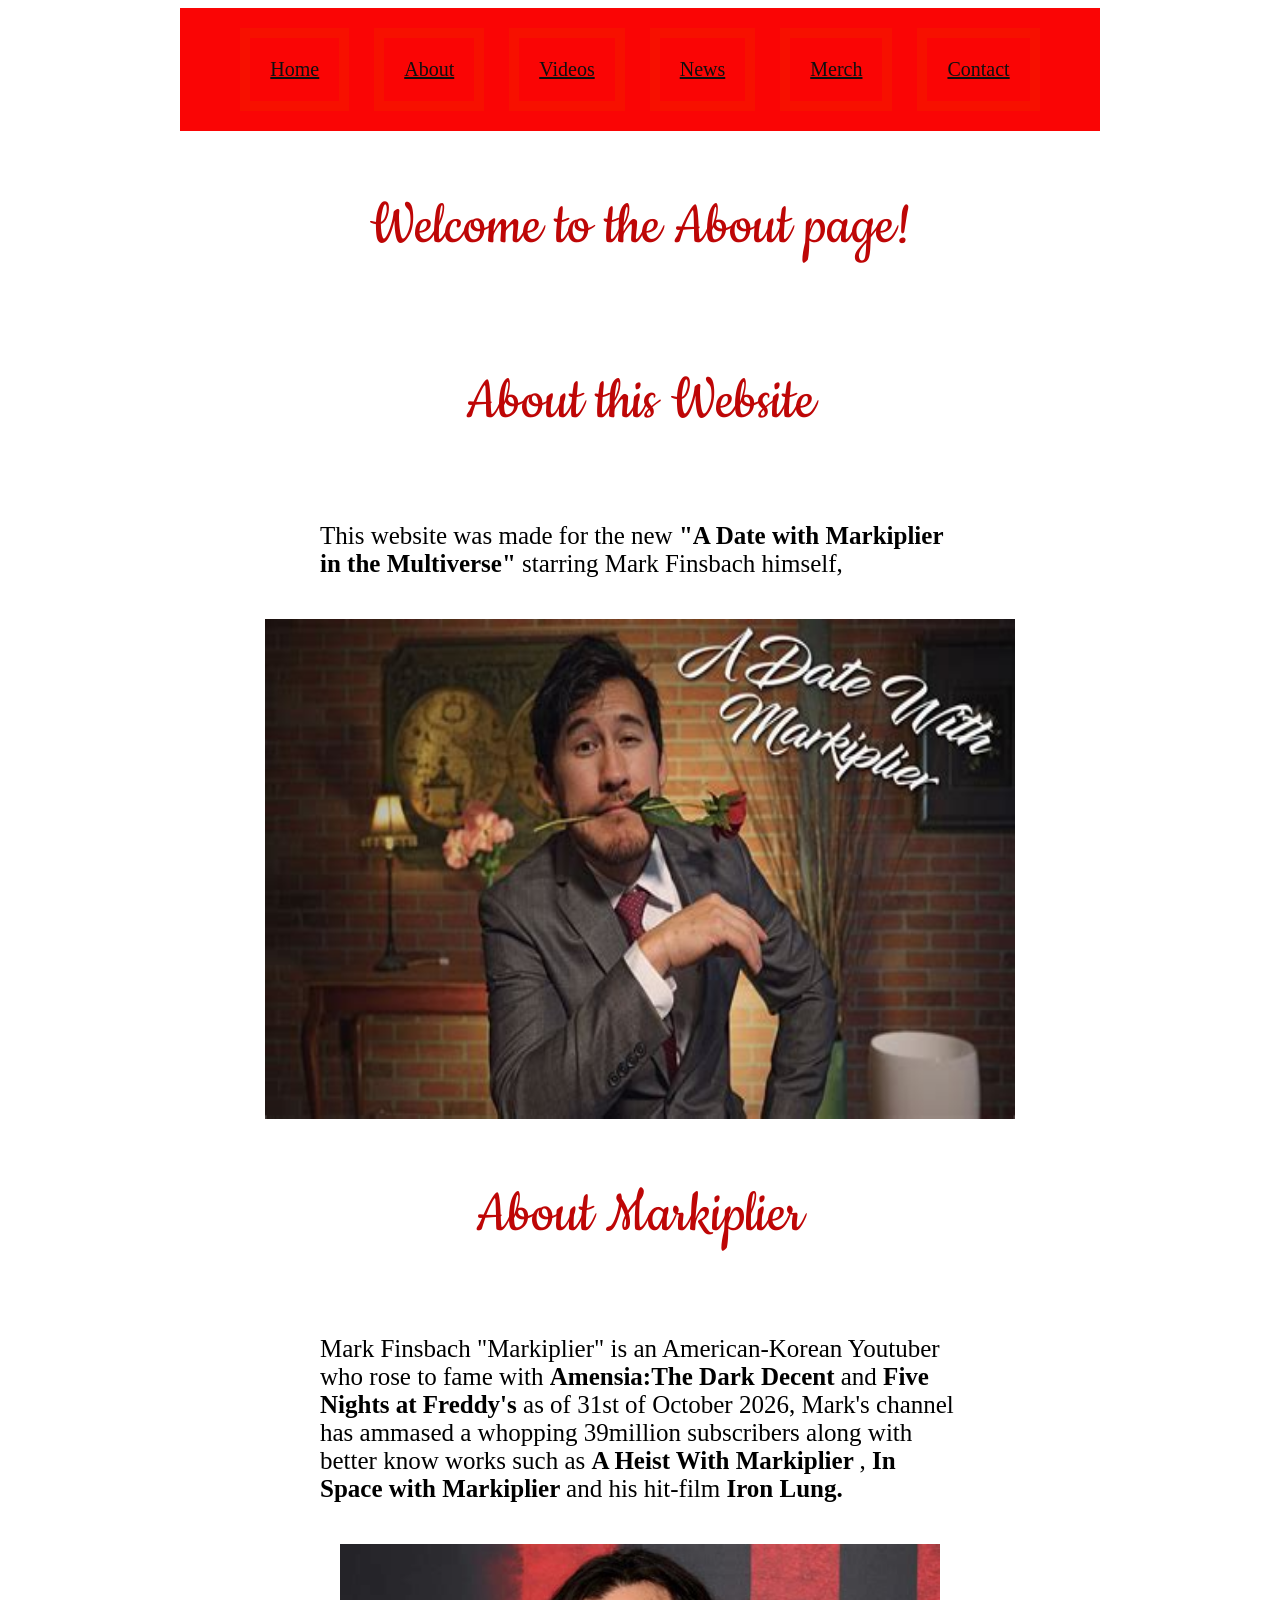
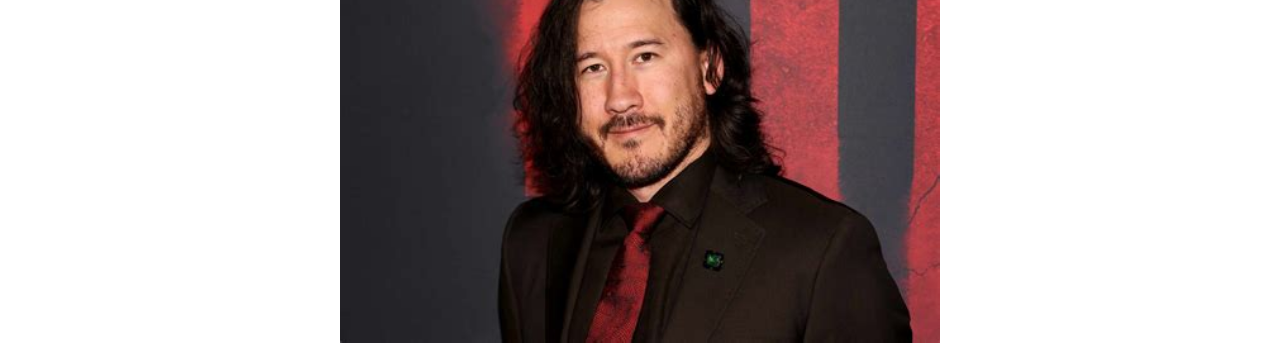
==== Website/About.html @ c777ebb6 "initial commit" ====
<!DOCTYPE html>
<html>

<head>
    <title> About</title>
    <link rel="stylesheet" href="style.css" />
    <link rel="preconnect" href="https://fonts.googleapis.com">
    <link rel="preconnect" href="https://fonts.gstatic.com" crossorigin>
    <link href="https://fonts.googleapis.com/css2?family=Cookie&display=swap" rel="stylesheet">
</head>



<body>

    <main>
        <div class="topnav">
            <span><a href="Home.html">Home</a></span>
            <span><a href="About.html">About</a></span>
            <span><a href="Videos.html">Videos</a></span>
            <span><a href="News.html">News</a></span>
            <span><a href="Merch.html">Merch</a></span>
            <span><a href="Contact.html">Contact</a></span>
        </div>


        <h1 class="cookie-regular">Welcome to the About page!</h1>
        <h1 class="cookie-regular">About this Website</h1>
        <p>This website was made for the new <b> "A Date with Markiplier in the Multiverse" </b> starring Mark Finsbach
            himself,</p>
        <img src="images/Date.jpg" width="750px" height="500px" />

        <h1 class="cookie-regular">About Markiplier</h1>
        <p>Mark Finsbach "Markiplier" is an American-Korean Youtuber who rose to fame with <b> Amensia:The Dark Decent
            </b> and <b> Five Nights at Freddy's </b> as of 31st of October 2026, Mark's channel has ammased a whopping
            39million subscribers along with better know works such as <b> A Heist With Markiplier </b>, <b> In Space
                with Markiplier </b> and his hit-film <b> Iron Lung. </b> </p>
        <img src="images/Mark.jpg" width="600px">

    </main>
</body>

</html>
---- Website/style.css ----
body {
    background-color: bisque rgb(red green blue / alpha);
    color: black
}

h2 {
    margin-left: 1200px;
    text-align: center;
    color: rgb(190, 6, 6);
    font-size: 50px;

}

.cookie-regular {
  font-family: "Cookie", cursive;
  font-weight: 400;
  font-style: normal;
  font-size: 65px;
    color: rgb(190, 6, 6)
}

h1 {
    font-size: 50px;
    color: rgb(190, 6, 6)
}

p {
    font-size: 25px;
    max-width: 38em;
    font: justify-content;
}








.solid {
    border-style: solid
}




.sale {
    font-size: 35px;
    color: rgb(190, 6, 6)
}


.pagetitle {
    align-items: center;
    text-align: left;
}

.pagetitle2 {
    color: hsl(327, 66%, 58%);
    align-content: center;
    text-align: center;
    font-size: 35px
}

div {
    display: flex;
    align-items: center;
    justify-content: center;
}


main {
    max-width: 40rem;
    margin-inline: auto;
    display: flex;
    flex-direction: column;
    align-items: center;
    gap: 1rem;

}




/* nav */

.topnav {
    background-color: rgb(250, 5, 5);
    display: flex;
    flex-direction: row;
    gap: 25px;
    align-items: center;
    padding: 20px 60px;
    justify-content: center;
}

.topnav span {
    display: flex;
  flex-wrap: wrap;
    border: 10px solid rgb(247, 16, 0);
    padding: 1em;

}




.boxed-list {
    border: 5px solid rgb(196, 0, 33);
    padding: 5em;
    margin: 2em
}

.topnav {
    font-size: 20px
}

a {
    color: rgb(15, 15, 15);
}

a:visited {
    color: #2e2626;
}

a:hover {
    color: #b11f1f;
}

/* title */


.Title {
    align-items: left;
    text-align: left;
}

/* forms */

label {
    display: block;
    margin-top: 2rem;
    font-weight: 250;
    font-size: 20px;
    max-width: 36rem;
}

input,
select,
textarea {
    display: block;
    width: 100%;
    max-width: 36rem;
    font: inherit;
    font-size: 20px;
    padding: 0.7rem;
    border: 2px solid #df0707;
    border-radius: 6px;
    cursor: pointer;
}

input:user-invalid,
textarea:user-invalid {
    border-color: #b3261e;
    background: #fff1f0;
}

button {
    margin-top: 2rem;
    padding: 0.7rem 1rem;
    font: inherit;
    font-size: 20px;
    background-color: #da2404;
    color: rgb(255, 253, 248);
    border: 0;
    border-radius: 6px;
    cursor: pointer;
}

/* News */

section {
    display: flex;
    gap: 25px;
}


article {
    border: 2px solid black;
    margin-top: 20px;
    margin-bottom: 20px;
    margin-right: 20px;
    margin-left: 20px;
    background-color: rgba(255, 0, 0, 0.247);
    align-items: center;
    align-content: center;
    align-items: center;
}


.images
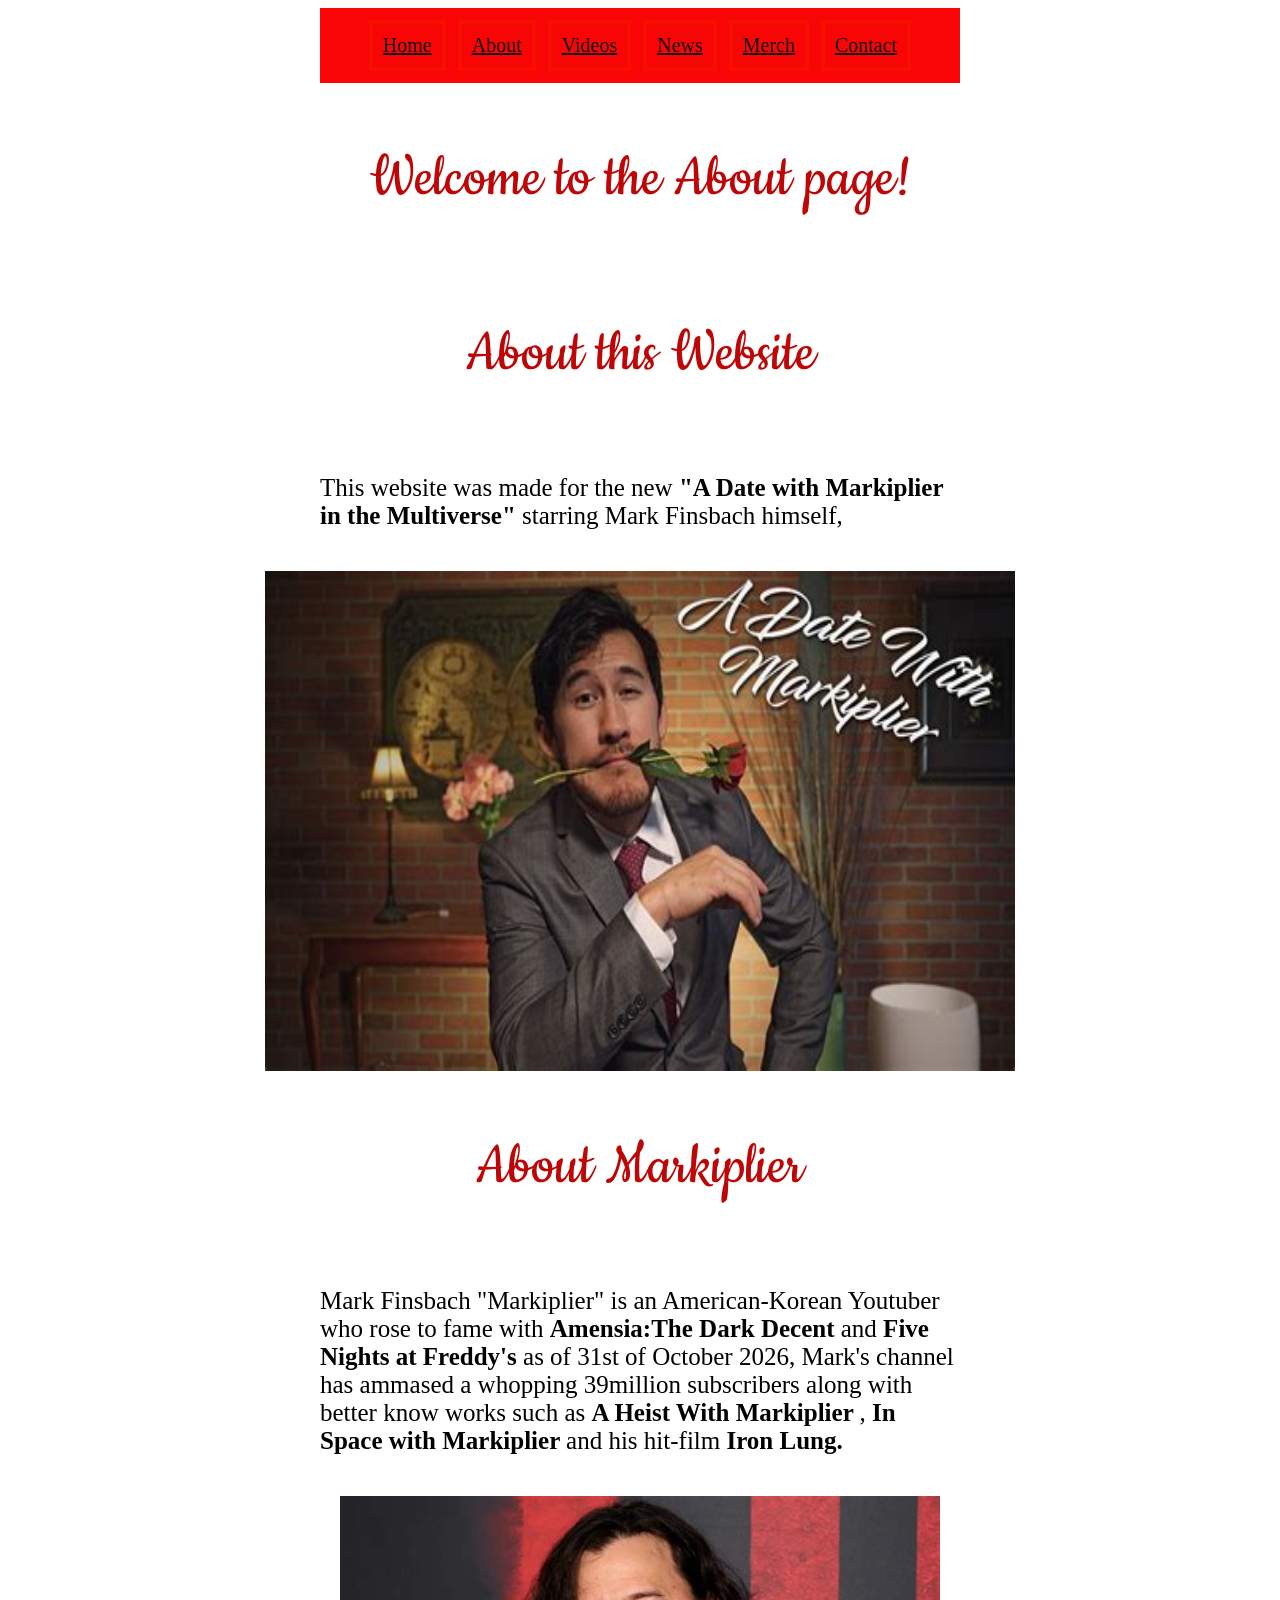
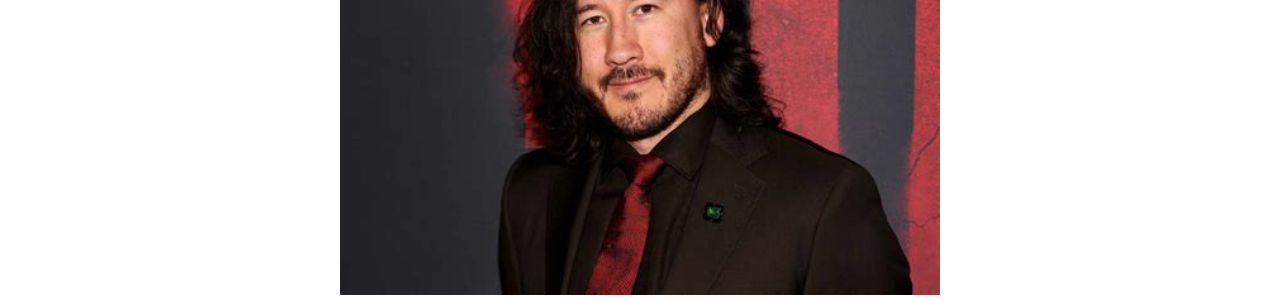
==== commit 31535533: "menu fix" ====
--- a/Website/About.html
+++ b/Website/About.html
@@ -12,7 +12,7 @@
 
 
 <body>
-
+<!-- Topnav content for the about page -->
     <main>
         <div class="topnav">
             <span><a href="Home.html">Home</a></span>
@@ -23,7 +23,7 @@
             <span><a href="Contact.html">Contact</a></span>
         </div>
 
-
+<!-- Main content for the about page -->
         <h1 class="cookie-regular">Welcome to the About page!</h1>
         <h1 class="cookie-regular">About this Website</h1>
         <p>This website was made for the new <b> "A Date with Markiplier in the Multiverse" </b> starring Mark Finsbach
--- a/Website/style.css
+++ b/Website/style.css
@@ -1,3 +1,6 @@
+
+/* Body used for the website background color */
+
 body {
     background-color: bisque rgb(red green blue / alpha);
     color: black
@@ -10,6 +13,8 @@
     font-size: 50px;
 
 }
+
+/* Cookie Font used for the text,color and font weight*/
 
 .cookie-regular {
   font-family: "Cookie", cursive;
@@ -19,21 +24,22 @@
     color: rgb(190, 6, 6)
 }
 
+/* Header 1 Used for the main page title */
+
+
 h1 {
     font-size: 50px;
     color: rgb(190, 6, 6)
 }
+
+/* Used for paragraph text */
+
 
 p {
     font-size: 25px;
     max-width: 38em;
     font: justify-content;
 }
-
-
-
-
-
 
 
 
@@ -62,6 +68,9 @@
     font-size: 35px
 }
 
+/*for the main content container */
+
+
 div {
     display: flex;
     align-items: center;
@@ -82,27 +91,41 @@
 
 
 
-/* nav */
+/* nav for the website links and navigation */
 
 .topnav {
     background-color: rgb(250, 5, 5);
     display: flex;
     flex-direction: row;
-    gap: 25px;
-    align-items: center;
-    padding: 20px 60px;
+    flex-wrap: wrap;
+    gap: 12px;
+    align-items: center;
+    padding: 12px;
     justify-content: center;
+    width: 100%;
+    box-sizing: border-box;
 }
 
 .topnav span {
     display: flex;
-  flex-wrap: wrap;
-    border: 10px solid rgb(247, 16, 0);
-    padding: 1em;
-
-}
-
-
+    border: 4px solid rgb(247, 16, 0);
+    padding: 0.5em;
+
+}
+
+@media (max-width: 600px) {
+    .topnav {
+        gap: 8px;
+        padding: 12px;
+    }
+
+    .topnav span {
+        padding: 0.5em;
+    }
+}
+
+
+/* classes for the topnav links*/
 
 
 .boxed-list {
@@ -127,7 +150,7 @@
     color: #b11f1f;
 }
 
-/* title */
+/* title for the page */
 
 
 .Title {
@@ -135,7 +158,7 @@
     text-align: left;
 }
 
-/* forms */
+/* forms for the page  */
 
 label {
     display: block;
@@ -177,7 +200,7 @@
     cursor: pointer;
 }
 
-/* News */
+/* News for the news page */
 
 section {
     display: flex;
